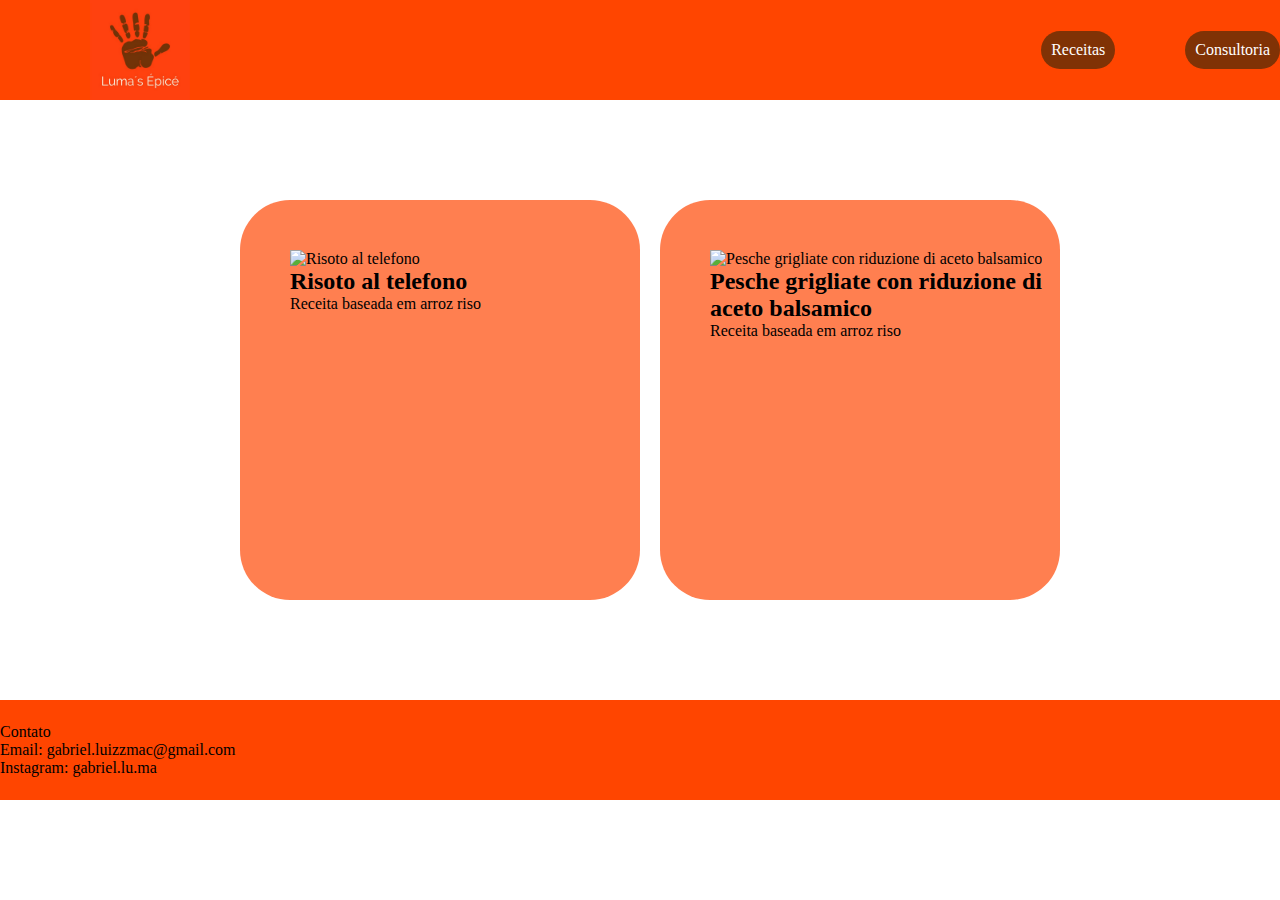
==== index.html @ 6f632de3 "Funcionou" ====
<!DOCTYPE html>
<html lang="pt-br">
<head>
    <meta charset="UTF-8">
    <meta http-equiv="X-UA-Compatible" content="IE=edge">
    <meta name="viewport" content="width=device-width, initial-scale=1.0">
    <link rel="stylesheet" href="style.css">
    <title>Document</title>
</head>
<body>
    <header>
        <div class="logo"> </div>
        <img class="Logotipo" src="./HANDMADE (3).jpg">
        <div class="meni"> Receitas </div>
        <div class="meni"> Consultoria </div>
    </header>
    <div class="comidas">
        <div class="rec">
            <a href="https://www.giallozafferano.com/recipes/Risotto-al-telefono.html" target="_blank">
                <img class="im" src="https://www.giallozafferano.com/images/230-23034/Risotto-al-telefono_1200x800.jpg" alt="Risoto al telefono">
                <h2 class="titrec">
                    Risoto al telefono
                </h2>
                <p> 
                    Receita baseada em arroz riso
                </p>
    
            </a>
            
    
        </div>
        <div class="rec">
            <a href="https://www.cookaround.com/ricetta/Pesche-grigliate-con-riduzione-di-aceto-balsamico.html" target="_blank"> 
                <img  class="im" src="https://www.masserie.com/wp-content/uploads/2020/03/ricette_0017_Involtini-di-pesca-e-pancetta.jpg" alt="Pesche grigliate con riduzione di aceto balsamico">
                <h2 class="titrec">
                    Pesche grigliate con riduzione di aceto balsamico
                </h2>
                <p class="titrec"> 
                    Receita baseada em arroz riso
                </p>
    
            </a>
            
    
        </div>


    </div>
    
    <footer>
        <ul>
            Contato
            <li>
                Email: gabriel.luizzmac@gmail.com
            </li>
            <li>
                Instagram: gabriel.lu.ma
            </li>
        </ul>
        
    </footer>
</body>
</html>
---- style.css ----
*{
    padding: 0;
    margin: 0;
    box-sizing: border-box;

}
header{
    height: 100px;
    background-color: orangered;
    display: flex;
    flex-direction: row;
    align-items: center;
}

.logo{
    height: 50px;
    width: 50px;
    margin-left: 20px;
}
.Logotipo{
    margin-left: 20px;
    margin-right: auto;
    height:100px; 
    width:100px;
}
.meni{
    margin-left: 70px;
    color: white;
    background-color: rgb(128, 50, 5);
    padding: 10px;
    border: 5px;
    border-radius: 50px;
    cursor: pointer;
}
.im{
    height: 200px;
    width: 300px;  
    
}
.comidas{
    display: flex;
    justify-content: center;
    
    
}
a{
    text-decoration: none;
    color: inherit;
    
}
.titrec{
    font-family: Georgia, 'Times New Roman', Times, serif;
}
.rec{
    height: 400px;
    width: 400px;
    background: fixed;
    background-color: coral;
    border-radius: 50px;
    padding-left: 50px;
    margin-top: 100px;
    margin-left: 20px;
    margin-bottom: 100px;
    padding-top: 50px;
}
footer{
    height: 100px;
    background-color: orangered;
    display: flex;
    flex-direction: row;
    align-items: center;
}
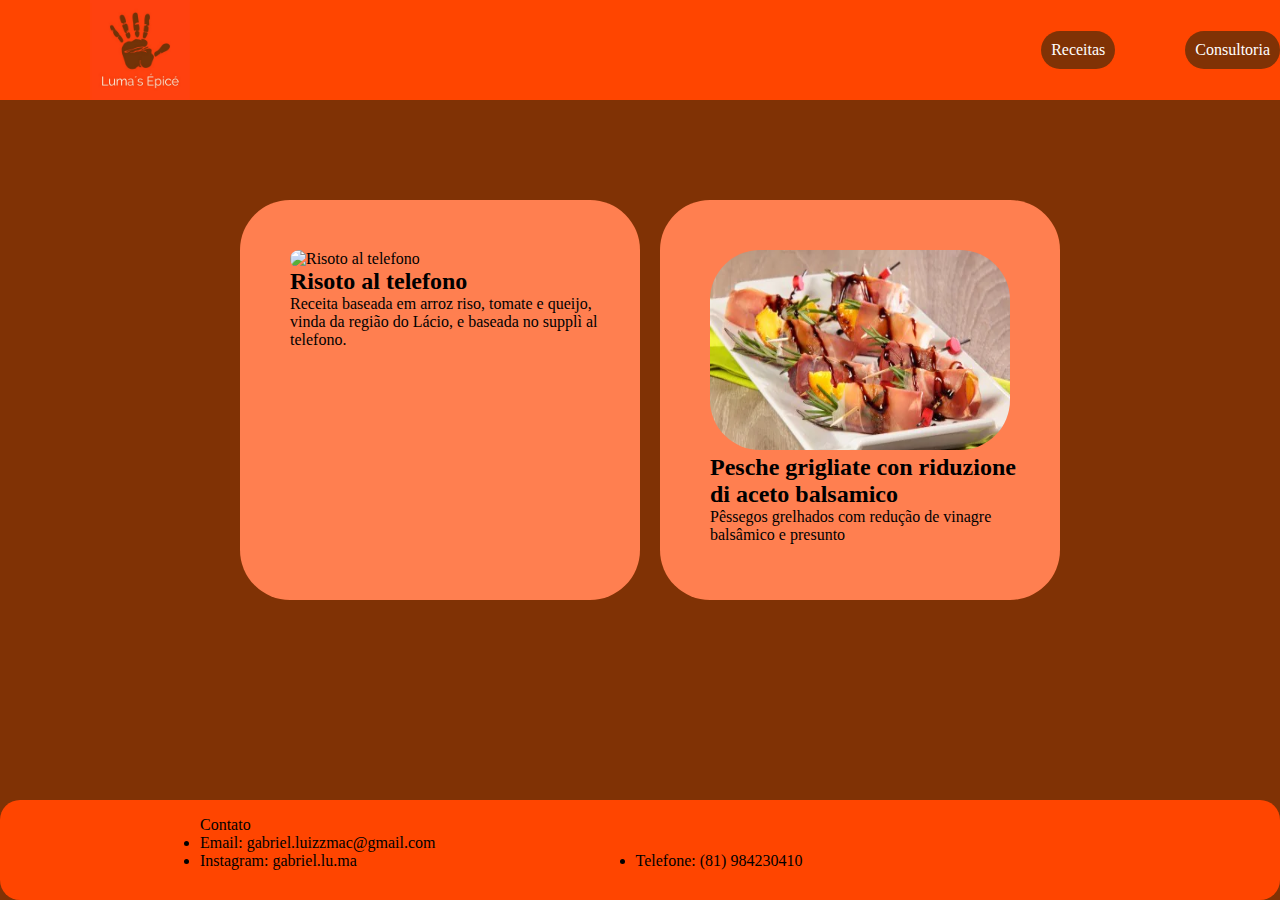
==== commit a3da6ef6: "Add files via upload" ====
--- a/index.html
+++ b/index.html
@@ -1,63 +1,68 @@
-<!DOCTYPE html>
-<html lang="pt-br">
-<head>
-    <meta charset="UTF-8">
-    <meta http-equiv="X-UA-Compatible" content="IE=edge">
-    <meta name="viewport" content="width=device-width, initial-scale=1.0">
-    <link rel="stylesheet" href="style.css">
-    <title>Document</title>
-</head>
-<body>
-    <header>
-        <div class="logo"> </div>
-        <img class="Logotipo" src="./HANDMADE (3).jpg">
-        <div class="meni"> Receitas </div>
-        <div class="meni"> Consultoria </div>
-    </header>
-    <div class="comidas">
-        <div class="rec">
-            <a href="https://www.giallozafferano.com/recipes/Risotto-al-telefono.html" target="_blank">
-                <img class="im" src="https://www.giallozafferano.com/images/230-23034/Risotto-al-telefono_1200x800.jpg" alt="Risoto al telefono">
-                <h2 class="titrec">
-                    Risoto al telefono
-                </h2>
-                <p> 
-                    Receita baseada em arroz riso
-                </p>
-    
-            </a>
-            
-    
-        </div>
-        <div class="rec">
-            <a href="https://www.cookaround.com/ricetta/Pesche-grigliate-con-riduzione-di-aceto-balsamico.html" target="_blank"> 
-                <img  class="im" src="https://www.masserie.com/wp-content/uploads/2020/03/ricette_0017_Involtini-di-pesca-e-pancetta.jpg" alt="Pesche grigliate con riduzione di aceto balsamico">
-                <h2 class="titrec">
-                    Pesche grigliate con riduzione di aceto balsamico
-                </h2>
-                <p class="titrec"> 
-                    Receita baseada em arroz riso
-                </p>
-    
-            </a>
-            
-    
-        </div>
-
-
-    </div>
-    
-    <footer>
-        <ul>
-            Contato
-            <li>
-                Email: gabriel.luizzmac@gmail.com
-            </li>
-            <li>
-                Instagram: gabriel.lu.ma
-            </li>
-        </ul>
-        
-    </footer>
-</body>
+<!DOCTYPE html>
+<html lang="pt-br">
+<head>
+    <meta charset="UTF-8">
+    <meta http-equiv="X-UA-Compatible" content="IE=edge">
+    <meta name="viewport" content="width=device-width, initial-scale=1.0">
+    <link rel="stylesheet" href="style.css">
+    <title>Reddito</title>
+</head>
+<body>
+    <header>
+        <div class="logo"> </div>
+        <img class="Logotipo" src="./HANDMADE (3).jpg">
+        <div class="meni"> Receitas </div>
+        <div class="meni"> Consultoria </div>
+    </header>
+    <div class="comidas">
+        <div class="rec">
+            <a href="https://www.giallozafferano.com/recipes/Risotto-al-telefono.html" target="_blank">
+                <img class="im" src="https://www.giallozafferano.com/images/230-23034/Risotto-al-telefono_1200x800.jpg" alt="Risoto al telefono">
+                <h2 class="titrec">
+                    Risoto al telefono
+                </h2>
+                <p class="titrec"> 
+                    Receita baseada em arroz riso, tomate e queijo, vinda da região do Lácio, e baseada no supplì al telefono.
+                </p>
+    
+            </a>
+            
+    
+        </div>
+        <div class="rec">
+            <a href="https://www.cookaround.com/ricetta/Pesche-grigliate-con-riduzione-di-aceto-balsamico.html" target="_blank"> 
+                <img  class="im" src="./rec2.webp" alt="Pesche grigliate con riduzione di aceto balsamico">
+                <h2 class="titrec">
+                    Pesche grigliate con riduzione di aceto balsamico
+                </h2>
+                <p class="titrec"> 
+                    Pêssegos grelhados com redução de vinagre balsâmico e presunto
+                </p>
+    
+            </a>
+            
+    
+        </div>
+
+
+    </div>
+    
+    <footer>
+        <ul class="pe">
+            Contato
+            <li>
+                Email: gabriel.luizzmac@gmail.com
+            </li>
+            <li>
+                Instagram: gabriel.lu.ma
+            </li>
+        </ul>
+        <ul class="pe">
+            <li>
+                Telefone: (81) 984230410
+            </li>
+        </ul>
+        
+    </footer>
+</body>
 </html>--- a/style.css
+++ b/style.css
@@ -1,73 +1,108 @@
-*{
-    padding: 0;
-    margin: 0;
-    box-sizing: border-box;
-
-}
-header{
-    height: 100px;
-    background-color: orangered;
-    display: flex;
-    flex-direction: row;
-    align-items: center;
-}
-
-.logo{
-    height: 50px;
-    width: 50px;
-    margin-left: 20px;
-}
-.Logotipo{
-    margin-left: 20px;
-    margin-right: auto;
-    height:100px; 
-    width:100px;
-}
-.meni{
-    margin-left: 70px;
-    color: white;
-    background-color: rgb(128, 50, 5);
-    padding: 10px;
-    border: 5px;
-    border-radius: 50px;
-    cursor: pointer;
-}
-.im{
-    height: 200px;
-    width: 300px;  
-    
-}
-.comidas{
-    display: flex;
-    justify-content: center;
-    
-    
-}
-a{
-    text-decoration: none;
-    color: inherit;
-    
-}
-.titrec{
-    font-family: Georgia, 'Times New Roman', Times, serif;
-}
-.rec{
-    height: 400px;
-    width: 400px;
-    background: fixed;
-    background-color: coral;
-    border-radius: 50px;
-    padding-left: 50px;
-    margin-top: 100px;
-    margin-left: 20px;
-    margin-bottom: 100px;
-    padding-top: 50px;
-}
-footer{
-    height: 100px;
-    background-color: orangered;
-    display: flex;
-    flex-direction: row;
-    align-items: center;
-}
-
+*{
+    padding: 0;
+    margin: 0;
+    box-sizing: border-box;
+
+}
+header{
+    height: 100px;
+    background-color: orangered;
+    display: flex;
+    flex-direction: row;
+    align-items: center;
+    
+}
+
+.logo{
+    height: 50px;
+    width: 50px;
+    margin-left: 20px;
+}
+.Logotipo{
+    margin-left: 20px;
+    margin-right: auto;
+    height:100px; 
+    width:100px;
+}
+body{
+    background-color:  rgb(128, 50, 5);
+    
+    
+}
+.meni{
+    margin-left: 70px;
+    color: white;
+    background-color: rgb(128, 50, 5);
+    padding: 10px;
+    border: 5px;
+    border-radius: 50px;
+    cursor: pointer;
+}
+.im{
+    height: 200px;
+    width: 300px;
+    border-radius: 50px;
+    
+    
+}
+.comidas{
+    display: flex;
+    justify-content: center;
+    
+    
+}
+a{
+    text-decoration: none;
+    color: inherit;
+    
+}
+.titrec{
+    font-family: Georgia, 'Times New Roman', Times, serif;
+    text-align: left;
+    margin-right: 30px;
+}
+.rec{
+    height: 400px;
+    width: 400px;
+    background: fixed;
+    background-color: coral;
+    border-radius: 50px;
+    padding-left: 50px;
+    margin-top: 100px;
+    margin-left: 20px;
+    margin-bottom: 100px;
+    padding-top: 50px;
+    transition: all 0.5s;
+}
+.rec:hover{
+    height: 420px;
+    width: 420px;
+    background-color: orange;
+    border-radius: 50px;
+    padding-left: 50px;
+    margin-top: 100px;
+    margin-left: 20px;
+    margin-bottom: 100px;
+    padding-top: 50px;
+
+}
+footer{
+    height: 100px;
+    background-color: orangered;
+    display: flex;
+    flex-direction: row;
+    align-items: flex-end;
+    position: fixed;
+    left: 0;
+    bottom: 0; 
+    right: 0;
+    border-radius: 20px;
+}
+
+.pe{
+    margin-left: 200px;
+    margin-bottom: 30px;
+    font-family: Georgia, 'Times New Roman', Times, serif;
+    
+
+}
